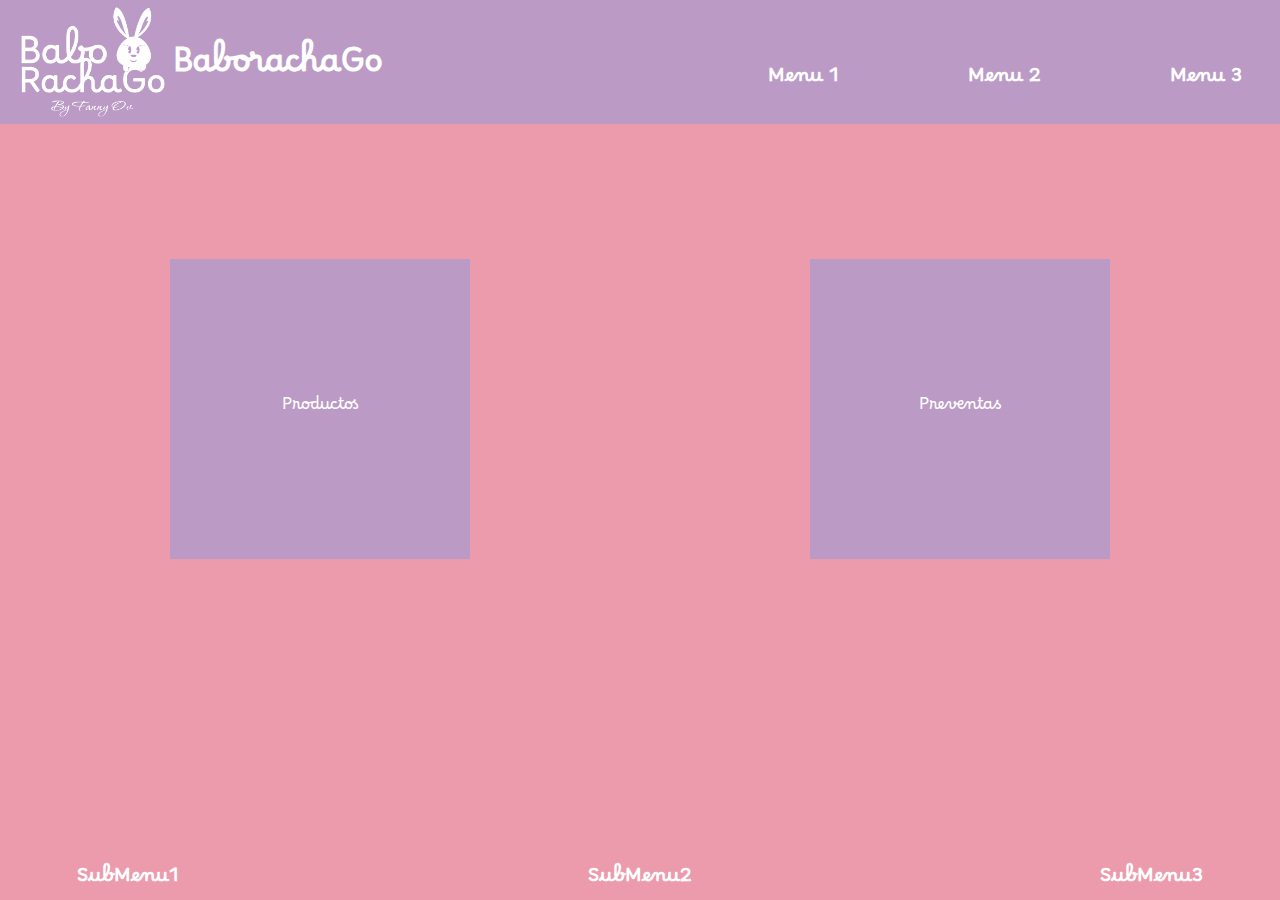
==== index.html @ 4a2469ea "Add files via upload" ====
<!DOCTYPE html>
<html lang="en">
<head>
    <meta charset="UTF-8">
    <meta name="viewport" content="width=device-width, initial-scale=1.0">
    <link rel="stylesheet" href="style.css" type="text/css">
    <title>BobarachaGo</title>
</head>
<body>
    <header>
        <div class="hd-logo">
            <a href="#">
                <img src="img/BRG_logo_logo_cuadrado_negativo_comp.webp" alt="Logo BobarachaGo" class="logo">
                <h1>BaborachaGo</h1>
            </a>
        </div>
        <div class="hd-nav">
            <nav>
                <ul>
                    <li>
                        <a href="#">
                            <h3>Menu 1</h3>
                        </a>
                    </li>
                    <li>
                        <a href="#">
                            <h3>Menu 2</h3>
                        </a>
                    </li>
                    <li>
                        <a href="#">
                            <h3>Menu 3</h3>
                        </a>
                    </li>
                </ul>
            </nav>
        </div>
    </header>
    <main>
        <a href="#" class="ma-left">
            <div class="">
                Productos
            </div>
        </a>
        <a href="#" class="ma-right">
            <div class="">
                Preventas
            </div>
        </a>
    </main>
    <footer>
        <div class="ft-container">
            <div class="ft-left">
                <h3>SubMenu1</h3>
            </div>
            <div class="ft-center">
                <h3>SubMenu2</h3>
            </div>
            <div class="ft-right">
                <h3>SubMenu3</h3>
            </div>
        </div>
    </footer>
</body>
</html>
---- style.css ----
@font-face{
    font-family: 'Borel';
    src: url(fonts/Borel/Borel-Regular.ttf);
    font-style: normal;
    font-weight: normal;
}
*{
    margin: 0;
    padding: 0;
    box-sizing: border-box;
    text-decoration: none;
    list-style: none;
}
body{
    font-family: Borel;
    position: relative;
    display: block;
    min-height: 100vh;
    background-color: #ec9bad;
    color: white;
}
header{
    display: flex;
    justify-content: space-between;
    min-width: 100%;
    background-color: #bb9bc5;
}
a{
    color: white;
}
.hd-logo{
    padding-left: 1vw;
}
.hd-logo a{
    display: flex;
    align-items: center;
}
.hd-logo a h1{
    padding-top: 2vh;
}
.hd-nav{
    width: 40%;
    padding-right: 3%;
}
.hd-nav ul{
    margin-top: 7vh;
    display: flex;
    justify-content: space-between;
    height: 100%;
}
img{
    width: 10em;
}
main{
    display: flex;
    justify-content: space-around;
}
.ma-left, .ma-right{
    display: flex;
    margin-top: 15vh;
    min-width: 300px;
    min-height: 300px;
    background-color: #bb9bc5;
    justify-content: center;
    align-items: center;
}
.ma-left:hover, .ma-right:hover{
    background-color: #a57bb2;
}
footer{
    position: absolute;
    bottom: 0;
    width: 100%;
}
.ft-container{
    display: flex;
    justify-content: space-between;
    margin-left: 6vw;
    margin-right: 6vw;
}
@media (max-width:650px) {
    header{
        display: flex;
        flex-direction: column;
        align-items: center;
    }
    .hd-logo{
        padding: 0%;
        margin: 0%;
    }
    .hd-nav{
        padding: 0%;
        margin: 0 0 2vh 0;
    }
    main{
        display: flex;
        flex-direction: column;
        align-items: center;
    }
    .ma-left, .ma-right{
        display: inline-block;
    }
}
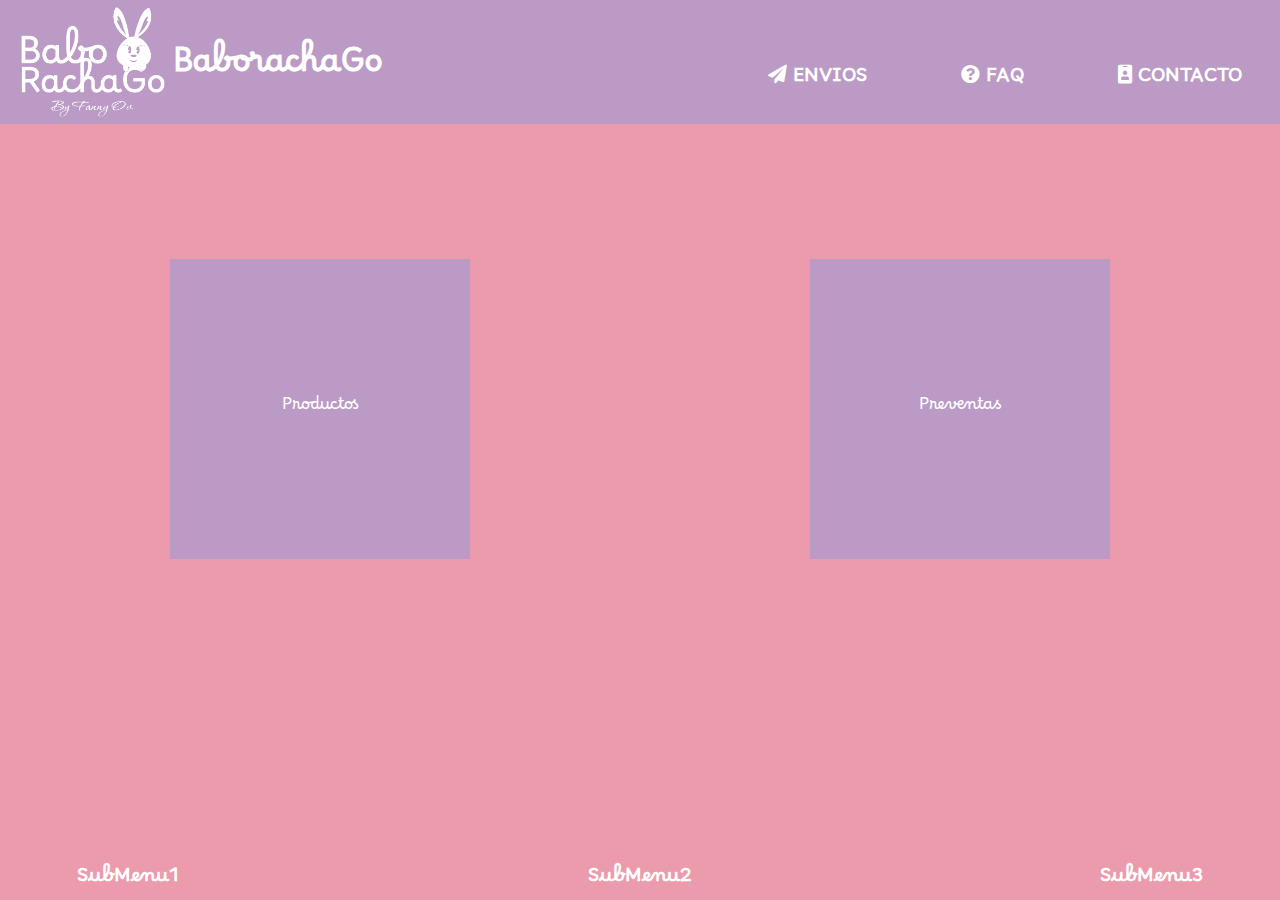
==== commit 4cb50c54: "Update index.html" ====
--- a/index.html
+++ b/index.html
@@ -4,12 +4,13 @@
     <meta charset="UTF-8">
     <meta name="viewport" content="width=device-width, initial-scale=1.0">
     <link rel="stylesheet" href="style.css" type="text/css">
+    <link rel="stylesheet" href="https://use.fontawesome.com/releases/v5.12.1/css/all.css" crossorigin="anonymous">
     <title>BobarachaGo</title>
 </head>
 <body>
     <header>
         <div class="hd-logo">
-            <a href="#">
+            <a href="index.html">
                 <img src="img/BRG_logo_logo_cuadrado_negativo_comp.webp" alt="Logo BobarachaGo" class="logo">
                 <h1>BaborachaGo</h1>
             </a>
@@ -19,17 +20,17 @@
                 <ul>
                     <li>
                         <a href="#">
-                            <h3>Menu 1</h3>
+                            <h3><i class="fa fa-paper-plane" aria-hidden="true"></i> ENVIOS</h3>
                         </a>
                     </li>
                     <li>
                         <a href="#">
-                            <h3>Menu 2</h3>
+                            <h3><i class="fa fa-question-circle" aria-hidden="true"></i> FAQ</h3>
                         </a>
                     </li>
                     <li>
                         <a href="#">
-                            <h3>Menu 3</h3>
+                            <h3><i class="fa fa-id-badge" aria-hidden="true"></i> CONTACTO</h3>
                         </a>
                     </li>
                 </ul>
@@ -62,4 +63,4 @@
         </div>
     </footer>
 </body>
-</html>+</html>
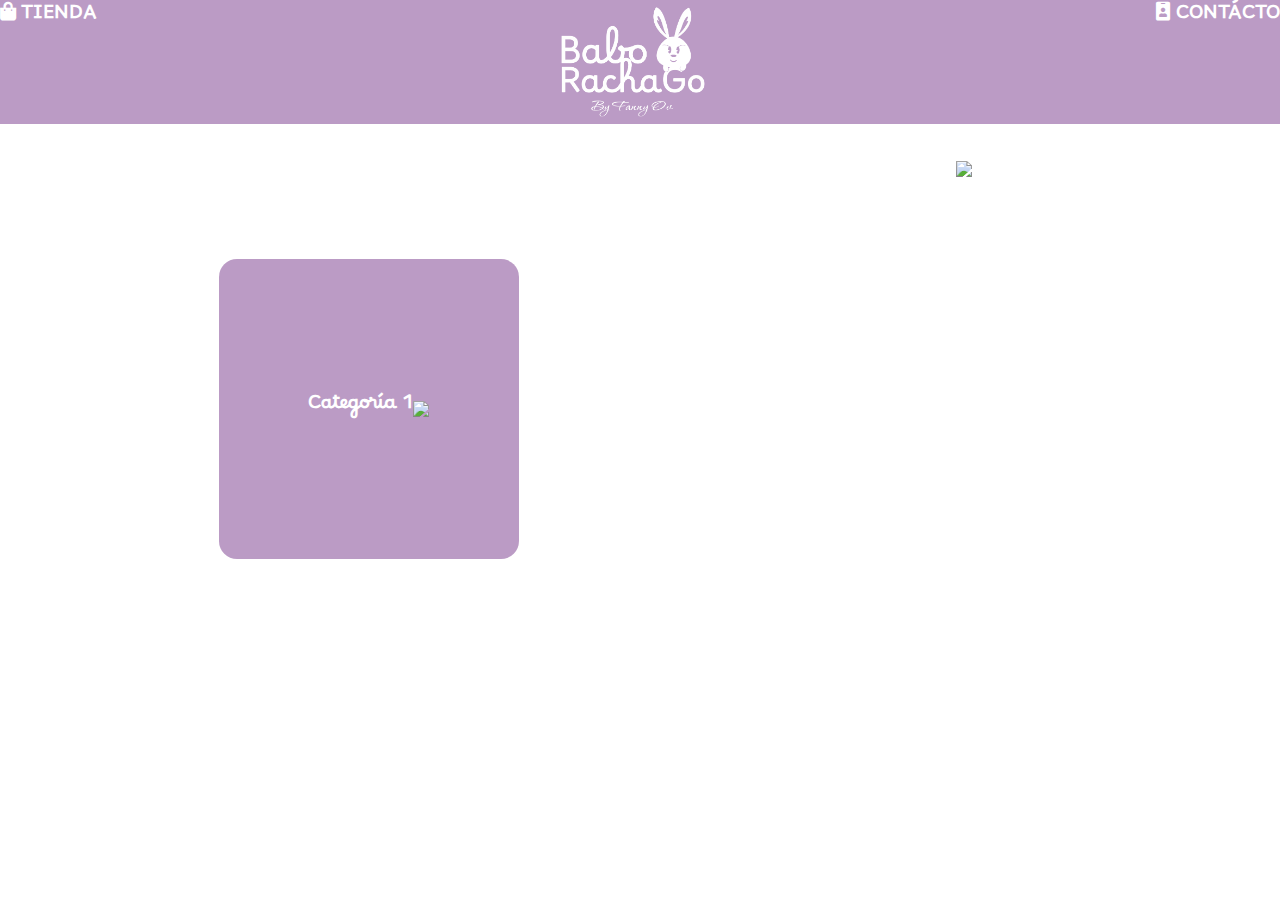
==== commit 2cd36bd1: "Update index.html" ====
--- a/index.html
+++ b/index.html
@@ -5,62 +5,39 @@
     <meta name="viewport" content="width=device-width, initial-scale=1.0">
     <link rel="stylesheet" href="style.css" type="text/css">
     <link rel="stylesheet" href="https://use.fontawesome.com/releases/v5.12.1/css/all.css" crossorigin="anonymous">
-    <title>BobarachaGo</title>
+    <title>BaborachaGo</title>
 </head>
 <body>
     <header>
+        <div class="hd-left">
+            <a href="productos.html">
+                <h3><i class="fa fa-shopping-bag" aria-hidden="true"></i> TIENDA</h3>
+            </a>
+        </div>
         <div class="hd-logo">
             <a href="index.html">
-                <img src="img/BRG_logo_logo_cuadrado_negativo_comp.webp" alt="Logo BobarachaGo" class="logo">
-                <h1>BaborachaGo</h1>
+                <img src="img/BRG_logo_logo_cuadrado_negativo_comp.webp">
             </a>
         </div>
-        <div class="hd-nav">
-            <nav>
-                <ul>
-                    <li>
-                        <a href="#">
-                            <h3><i class="fa fa-paper-plane" aria-hidden="true"></i> ENVIOS</h3>
-                        </a>
-                    </li>
-                    <li>
-                        <a href="#">
-                            <h3><i class="fa fa-question-circle" aria-hidden="true"></i> FAQ</h3>
-                        </a>
-                    </li>
-                    <li>
-                        <a href="#">
-                            <h3><i class="fa fa-id-badge" aria-hidden="true"></i> CONTACTO</h3>
-                        </a>
-                    </li>
-                </ul>
-            </nav>
+        <div class="hd-right">
+            <a href="contacto.html">
+                <h3><i class="fa fa-id-badge" aria-hidden="true"></i> CONTÁCTO</h3>
+            </a>
         </div>
     </header>
     <main>
-        <a href="#" class="ma-left">
-            <div class="">
-                Productos
+        <a href="#">
+            <div class="ma-left">
+                <h3>Categoría 1</h3>
+                <img src="#">
             </div>
         </a>
-        <a href="#" class="ma-right">
-            <div class="">
-                Preventas
+        <a href="#">
+            <div class="ma-center">
+                <h3>Categoría 2</h3>
+                <img src="#">
             </div>
         </a>
     </main>
-    <footer>
-        <div class="ft-container">
-            <div class="ft-left">
-                <h3>SubMenu1</h3>
-            </div>
-            <div class="ft-center">
-                <h3>SubMenu2</h3>
-            </div>
-            <div class="ft-right">
-                <h3>SubMenu3</h3>
-            </div>
-        </div>
-    </footer>
 </body>
 </html>
--- a/style.css
+++ b/style.css
@@ -12,11 +12,13 @@
     list-style: none;
 }
 body{
+    position: relative;
     font-family: Borel;
-    position: relative;
-    display: block;
     min-height: 100vh;
-    background-color: #ec9bad;
+    display: flex;
+    flex-direction: column;
+    min-height: 100vh;
+    background-color: white;
     color: white;
 }
 header{
@@ -30,6 +32,9 @@
 }
 .hd-logo{
     padding-left: 1vw;
+}
+.hd-logo img{
+    width: 10em;
 }
 .hd-logo a{
     display: flex;
@@ -48,28 +53,32 @@
     justify-content: space-between;
     height: 100%;
 }
-img{
-    width: 10em;
+nav a:hover{
+    color: #a57bb2;
 }
 main{
+    flex-grow: 1;
     display: flex;
     justify-content: space-around;
 }
 .ma-left, .ma-right{
     display: flex;
     margin-top: 15vh;
-    min-width: 300px;
-    min-height: 300px;
+    width: 300px;
+    height: 300px;
     background-color: #bb9bc5;
     justify-content: center;
     align-items: center;
+    border-radius: 6%;
 }
 .ma-left:hover, .ma-right:hover{
     background-color: #a57bb2;
 }
 footer{
-    position: absolute;
-    bottom: 0;
+    background-color:#bb9bc5;
+    margin-top: 3vh;
+    padding-top: 2vh;
+    min-height: 50px;
     width: 100%;
 }
 .ft-container{
@@ -78,7 +87,7 @@
     margin-left: 6vw;
     margin-right: 6vw;
 }
-@media (max-width:650px) {
+@media (max-width:700px) {
     header{
         display: flex;
         flex-direction: column;
@@ -91,13 +100,11 @@
     .hd-nav{
         padding: 0%;
         margin: 0 0 2vh 0;
+        width: 80vw;
     }
     main{
         display: flex;
         flex-direction: column;
         align-items: center;
     }
-    .ma-left, .ma-right{
-        display: inline-block;
-    }
-}+}
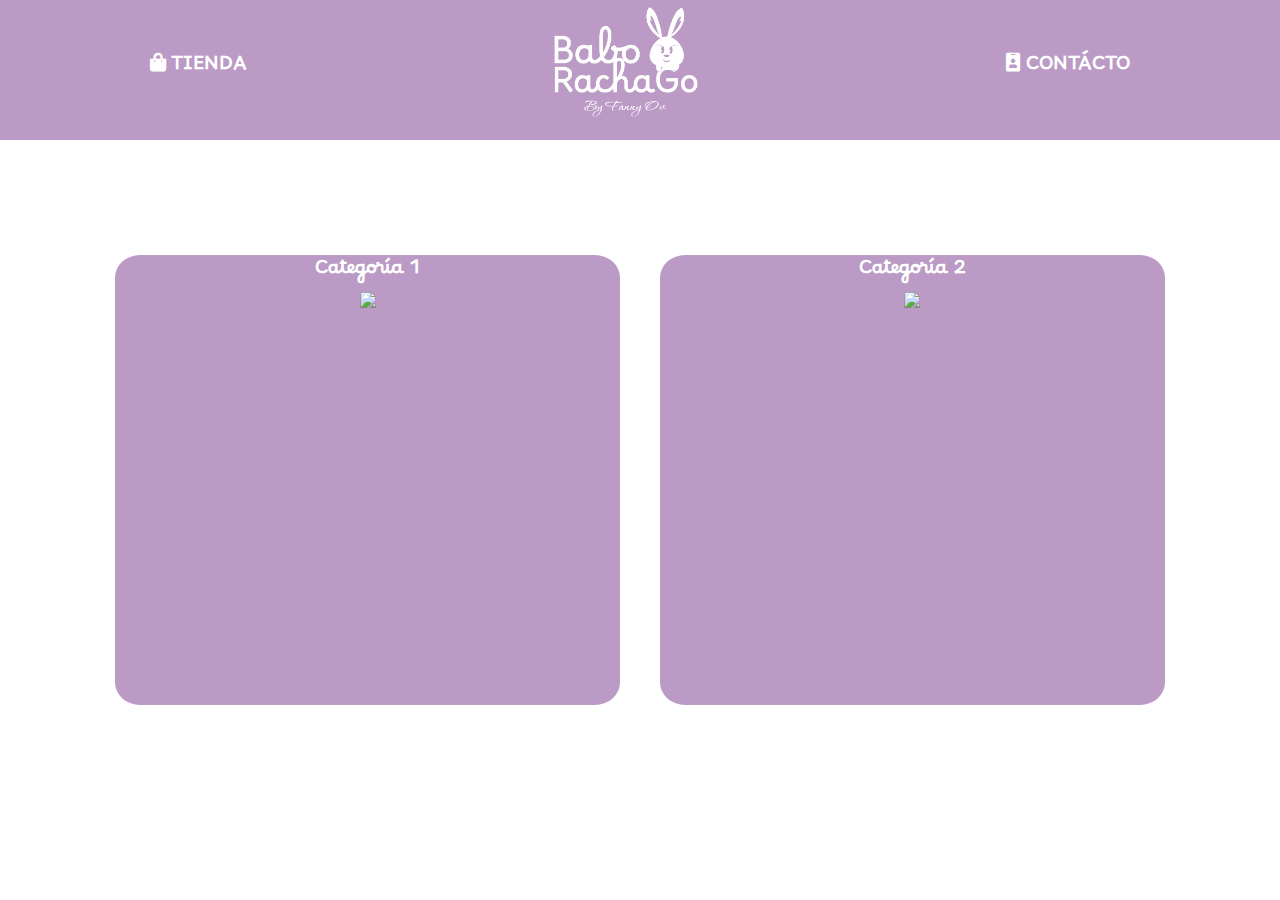
==== commit 5718317e: "Update index.html" ====
--- a/index.html
+++ b/index.html
@@ -1,5 +1,5 @@
 <!DOCTYPE html>
-<html lang="en">
+<html lang="es">
 <head>
     <meta charset="UTF-8">
     <meta name="viewport" content="width=device-width, initial-scale=1.0">
--- a/style.css
+++ b/style.css
@@ -12,99 +12,51 @@
     list-style: none;
 }
 body{
-    position: relative;
     font-family: Borel;
     min-height: 100vh;
+    max-width: 100vw;
     display: flex;
     flex-direction: column;
-    min-height: 100vh;
-    background-color: white;
-    color: white;
 }
 header{
     display: flex;
-    justify-content: space-between;
+    align-items: center;
+    justify-content: space-around;
     min-width: 100%;
     background-color: #bb9bc5;
+}
+header a:hover{
+    color: #a57bb2;
 }
 a{
     color: white;
 }
-.hd-logo{
-    padding-left: 1vw;
+img{
+    max-width: 100%;
 }
 .hd-logo img{
     width: 10em;
 }
-.hd-logo a{
+main{
+    padding: 9%;
+    display: grid;
+    grid-template-columns: 
+    repeat(
+        auto-fit,
+        minmax(200px, 1fr)
+    );
+    gap: 40px;
+}
+main div{
+    background-color: #bb9bc5;
     display: flex;
     align-items: center;
+    flex-direction: column;
+    min-height: 450px;
+    border-radius: 5%;
+    transition-duration: 300ms;
 }
-.hd-logo a h1{
-    padding-top: 2vh;
+main div:hover{
+    scale: 1.1;
+    box-shadow: 0 0 10px #a57bb2;
 }
-.hd-nav{
-    width: 40%;
-    padding-right: 3%;
-}
-.hd-nav ul{
-    margin-top: 7vh;
-    display: flex;
-    justify-content: space-between;
-    height: 100%;
-}
-nav a:hover{
-    color: #a57bb2;
-}
-main{
-    flex-grow: 1;
-    display: flex;
-    justify-content: space-around;
-}
-.ma-left, .ma-right{
-    display: flex;
-    margin-top: 15vh;
-    width: 300px;
-    height: 300px;
-    background-color: #bb9bc5;
-    justify-content: center;
-    align-items: center;
-    border-radius: 6%;
-}
-.ma-left:hover, .ma-right:hover{
-    background-color: #a57bb2;
-}
-footer{
-    background-color:#bb9bc5;
-    margin-top: 3vh;
-    padding-top: 2vh;
-    min-height: 50px;
-    width: 100%;
-}
-.ft-container{
-    display: flex;
-    justify-content: space-between;
-    margin-left: 6vw;
-    margin-right: 6vw;
-}
-@media (max-width:700px) {
-    header{
-        display: flex;
-        flex-direction: column;
-        align-items: center;
-    }
-    .hd-logo{
-        padding: 0%;
-        margin: 0%;
-    }
-    .hd-nav{
-        padding: 0%;
-        margin: 0 0 2vh 0;
-        width: 80vw;
-    }
-    main{
-        display: flex;
-        flex-direction: column;
-        align-items: center;
-    }
-}
